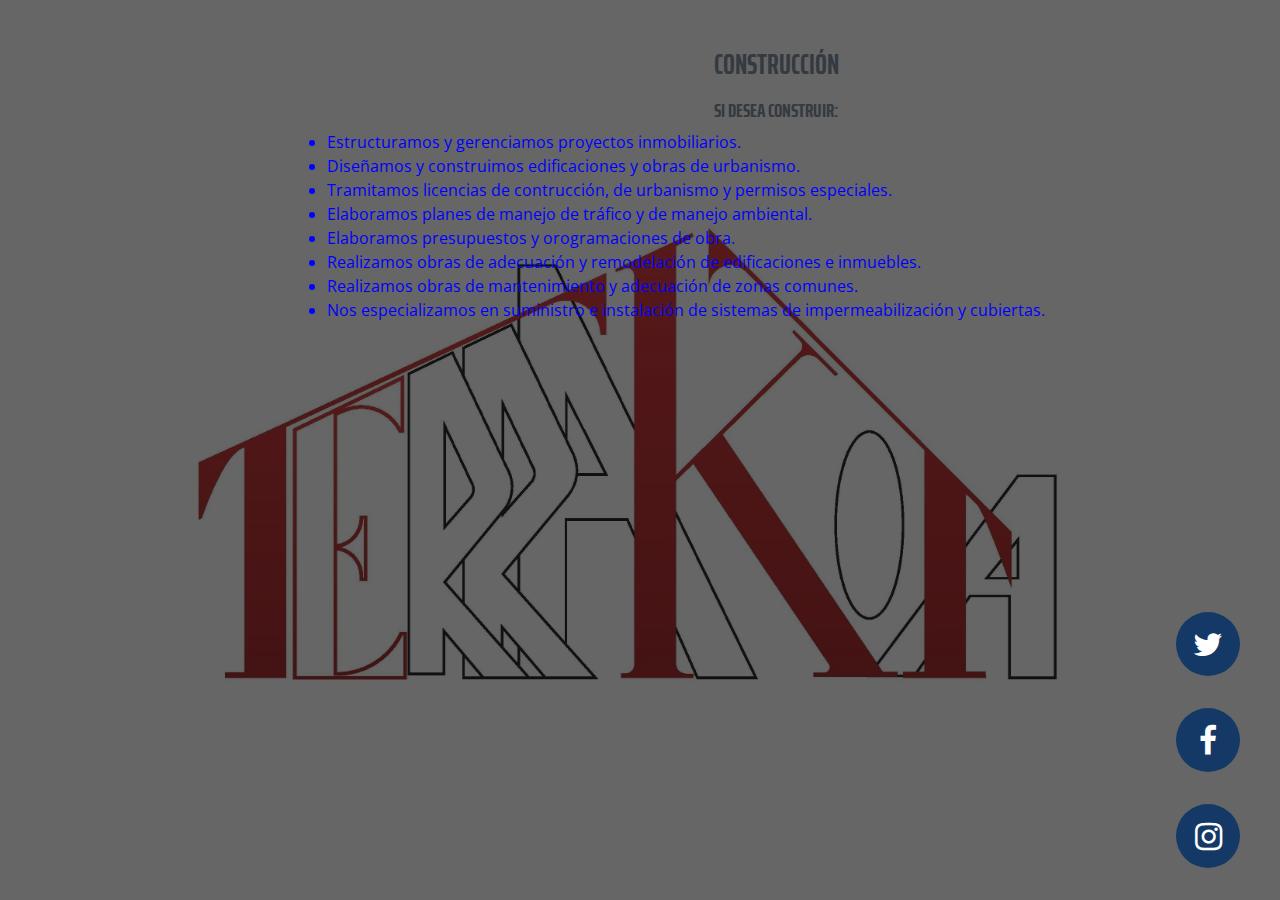
==== construccion.html @ 5c917ace "Add new files like: copropiedad, construccion, interventoria de obra" ====
<!DOCTYPE html>
<html lang="en">

  <head>

    <meta charset="utf-8">
    <meta name="viewport" content="width=device-width, initial-scale=1, shrink-to-fit=no">
    <meta name="description" content="">
    <meta name="author" content="">

    <title>Construcción</title>

    <!-- Bootstrap core CSS -->
    <link href="vendor/bootstrap/css/bootstrap.min.css" rel="stylesheet">

    <!-- Custom fonts for this template -->
    <link href="https://fonts.googleapis.com/css?family=Saira+Extra+Condensed:100,200,300,400,500,600,700,800,900" rel="stylesheet">
    <link href="https://fonts.googleapis.com/css?family=Open+Sans:300,300i,400,400i,600,600i,700,700i,800,800i" rel="stylesheet">
    <link href="vendor/font-awesome/css/font-awesome.min.css" rel="stylesheet">
    <!-- <link href="vendor/devicons/css/devicons.min.css" rel="stylesheet"> -->
    <!-- <link href="vendor/simple-line-icons/css/simple-line-icons.css" rel="stylesheet"> -->

    <!-- Custom styles for this template -->
    <link href="css/resume.min.css" rel="stylesheet">
    <link rel="stylesheet" href="css/services.css">

  </head>


  <body>
<div class="container">
  <div class="row">
    <div class="col-lg-12 col-md-12 text-center">
      <div class="service-box mt-5 mx-auto">
        <!-- <i class="fa fa-4x fa-cogs text-primary mb-3 sr-icons"></i> -->
        <h3 class="mb-3 services1">CONSTRUCCIÓN</h3>
        <h5>Si desea construir:</h5>
        <!-- <h5>Si es inversionista en proyectos inmobiliarios <a href="" data-toggle="modal" data-target="#myModal">le brindamos...</a></h5> -->

        <!-- Button trigger modal -->
        <!-- <button type="button" class="btn btn-primary" data-toggle="modal" data-target="#exampleModal" style="margin-top:34px">
          ver más!
        </button> -->

        <!-- Modal -->
        <!-- <div class="modal fade" id="exampleModal" tabindex="-1" role="dialog" aria-labelledby="exampleModalLabel" aria-hidden="true">
          <div class="modal-dialog" role="document">
            <div class="modal-content">
              <div class="modal-header"> -->
                <!-- <h5 class="modal-title" id="exampleModalLabel">Y si desea construír:</h5> -->
                <!-- <button type="button" class="close" data-dismiss="modal" aria-label="Close">
                  <span aria-hidden="true">&times;</span>
                </button> -->
              </div>
              <!-- <div class="modal-body"> -->
                <ul style="text-align:left">
                  <li>Estructuramos y gerenciamos proyectos inmobiliarios.</li>
                  <li>Diseñamos y construimos edificaciones y obras de urbanismo.</li>
                  <li>Tramitamos licencias de contrucción, de urbanismo y permisos especiales.</li>
                  <li>Elaboramos planes de manejo de tráfico y de manejo ambiental.</li>
                  <li>Elaboramos presupuestos y orogramaciones de obra.</li>
                  <li>Realizamos obras de adecuación y remodelación de edificaciones e inmuebles.</li>
                  <li>Realizamos obras de mantenimiento y adecuación de zonas comunes.</li>
                  <li>Nos especializamos en suministro e instalación de sistemas de impermeabilización y cubiertas.</li>
                </ul>
              <!-- </div> -->
              <!-- <div class="modal-footer"> -->
                <!-- <button type="button" class="btn btn-primary" data-dismiss="modal">Cerrar</button> -->
                <!-- <button type="button" class="btn btn-primary">Save changes</button> -->
              <!-- </div> -->
            </div>
          <!-- </div> -->
        <!-- </div> -->
      </div>
    </div>

    <!-- <div class="home-wrapper"> -->
      <div class="container-fluid p-0">
        <div class="social-icons">
          <ul class="list-unstyled text-center mb-0">
            <li class="list-unstyled-item">
              <a href="#">
                <i class="fa fa-twitter"></i>
              </a>
            </li>
            <li class="list-unstyled-item">
              <a href="#">
                <i class="fa fa-facebook"></i>
              </a>
            </li>
            <li class="list-unstyled-item">
              <a href="#">
                <i class="fa fa-instagram"></i>
              </a>
            </li>
          </ul>
        </div>
      </div>
    <!-- </div> -->

    <!-- Bootstrap core JavaScript -->
    <script src="vendor/jquery/jquery.min.js"></script>
    <script src="vendor/bootstrap/js/bootstrap.bundle.min.js"></script>

    <!-- Plugin JavaScript -->
    <script src="vendor/jquery-easing/jquery.easing.min.js"></script>

    <!-- Custom scripts for this template -->
    <!-- <script src="js/resume.min.js"></script> -->
  </body>
</html>
---- css/resume.min.css ----
h1,h2,h3,h4,h5,h6{font-family:'Saira Extra Condensed',serif;font-weight:700;text-transform:uppercase;color:#343a40}h1{font-size:6rem;line-height:5.5rem}h2{font-size:3.5rem}.subheading{text-transform:uppercase;font-weight:500;font-family:'Saira Extra Condensed',serif;font-size:1.35rem}.list-social-icons a{color:#495057}.list-social-icons a:hover{color:#bd5d38}.list-social-icons a .fa-lg{font-size:1.75rem}.list-icons{font-size:3rem}.list-icons .list-inline-item i:hover{color:#bd5d38}#sideNav section.resume-section .resume-item .resume-date{min-width:none}@media (min-width:768px){section.resume-section{min-height:100vh}section.resume-section .resume-item .resume-date{min-width:18rem}}@media (min-width:992px){section.resume-section{padding-top:3rem!important;padding-bottom:3rem!important}}.text-primary{color:#bd5d38!important}a{color:#bd5d38}a:active,a:focus,a:hover{color:#824027}



body{
  font-family:'Open Sans',serif;
  padding-top:54px;
  color:blue;
  }
@media (min-width:992px)
{
  body
  {
  padding-top:0;
  padding-left:17rem
  }
}

.bg-primary{
  background-color:#ffffff!important
}

.nav-item .nav-link{
  font-weight:600;
  text-transform:uppercase
}
@media (min-width:992px)
{
  #sideNav
  {
  text-align:center;
  position:fixed;
  top:0;left:0;
  display:flex;
  flex-direction:column;
  width:17rem;
  height:100vh
}
#sideNav
.navbar-brand{
  display:flex;
  margin:auto auto 0;
  padding:.5rem
}
#sideNav
.navbar-brand
.img-profile{
  max-width:10rem;
  max-height:10rem;
  border:.5rem solid rgba(255,255,255,.2)
}
#sideNav
.navbar-collapse{
  display:flex;
  align-items:flex-start;
  flex-grow:0;
  width:100%;
  margin-bottom:auto;
  text-align: left;
}
#sideNav .navbar-collapse .navbar-nav{
  flex-direction:column;
  width:100%
  }
  #sideNav .navbar-collapse .navbar-nav .nav-item{
  display:block
}

#sideNav
.navbar-collapse
.navbar-nav
.nav-item
.nav-link{
  display:block
  }
}

.social-icons {
  position: absolute;
  margin-bottom: 2rem;
  width: 100%;
}

.social-icons ul {
  margin-top: 2rem;
  width: 100%;
  text-align: center;
}

.social-icons ul > li {
  margin-left: 1rem;
  margin-right: 1rem;
  display: inline-block;
}

.social-icons ul > li > a {
  display: block;
  color: white;
  background-color: rgba(0, 46, 102, 0.8);
  border-radius: 100%;
  font-size: 2rem;
  line-height: 4rem;
  height: 4rem;
  width: 4rem;
}

@media (min-width: 768px) {
  .social-icons {
    margin: 0;
    position: absolute;
    right: 2.5rem;
    bottom: 2rem;
    width: auto;
  }
  .social-icons ul {
    margin-top: 0;
    width: auto;
  }
  .social-icons ul > li {
    display: block;
    margin-left: 0;
    margin-right: 0;
    margin-bottom: 2rem;
  }
  .social-icons ul > li:last-child {
    margin-bottom: 0;
  }
  .social-icons ul > li > a {
    transition: all 0.2s ease-in-out;
    font-size: 2rem;
    line-height: 4rem;
    height: 4rem;
    width: 4rem;
  }
  .social-icons ul > li > a:hover {
    background-color: #002E66;
  }


}
---- css/services.css ----
body{
	background:linear-gradient( rgba(0, 0, 0, 0.6), rgba(0, 0, 0, 0.6) ), url('../img/header1.jpg') no-repeat center top;
	/*background-size: cover;*/
	/*color: white;
	background-attachment: fixed;*/
  /*background-position: center center;*/
  -webkit-background-size: cover;
  -moz-background-size: cover;
  -o-background-size: cover;

 }
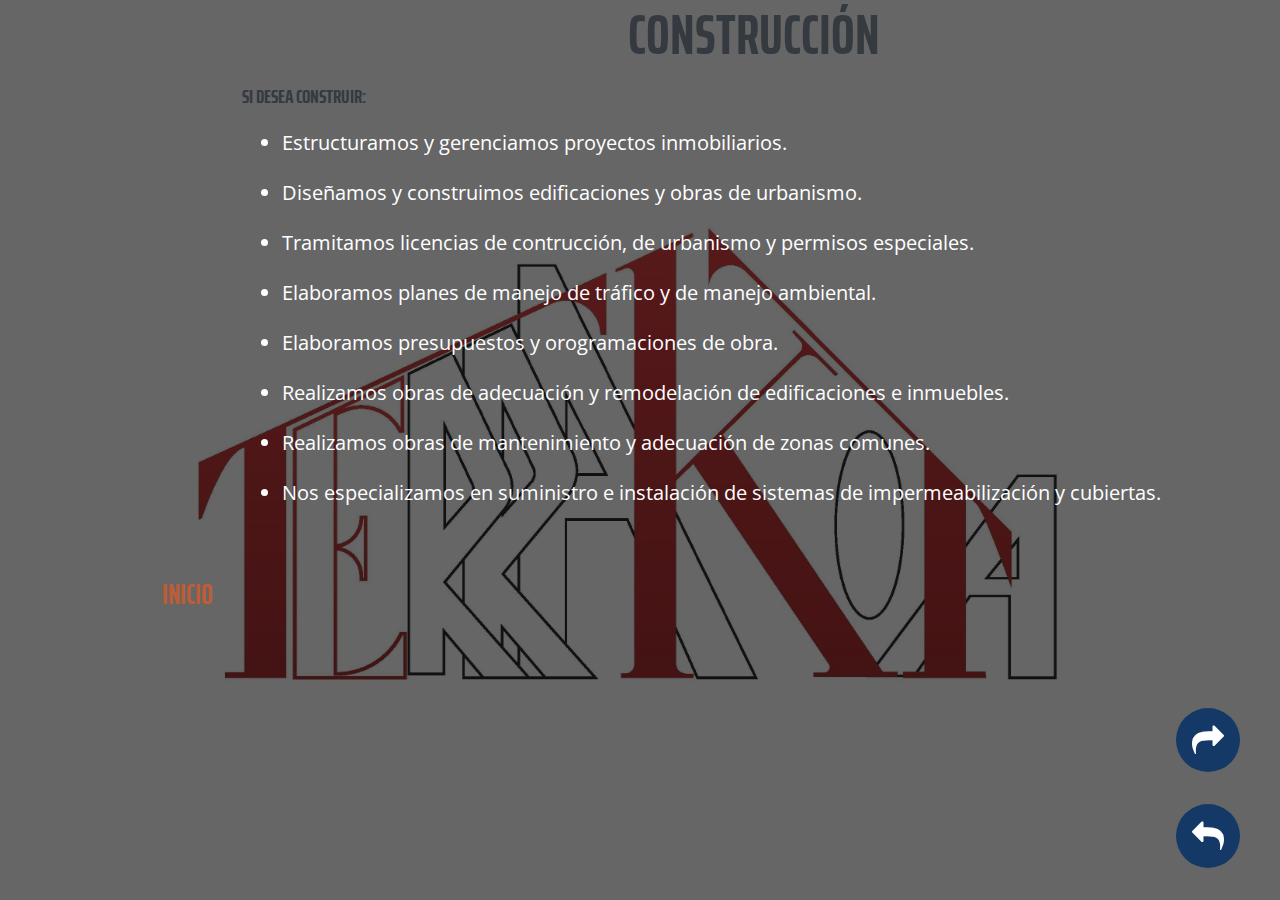
==== commit d6020572: "Changes in the new files" ====
--- a/construccion.html
+++ b/construccion.html
@@ -29,28 +29,15 @@
 
   <body>
 <div class="container">
+  <div>
+    <h3><a href="index.html" style="margin-left:715px;position:fixed;">Inicio</a></h3>
+  </div>
   <div class="row">
-    <div class="col-lg-12 col-md-12 text-center">
+    <div class="col-lg-12 col-md-12 ">
       <div class="service-box mt-5 mx-auto">
         <!-- <i class="fa fa-4x fa-cogs text-primary mb-3 sr-icons"></i> -->
-        <h3 class="mb-3 services1">CONSTRUCCIÓN</h3>
+        <h2 class="mb-3 text-center">CONSTRUCCIÓN</h2>
         <h5>Si desea construir:</h5>
-        <!-- <h5>Si es inversionista en proyectos inmobiliarios <a href="" data-toggle="modal" data-target="#myModal">le brindamos...</a></h5> -->
-
-        <!-- Button trigger modal -->
-        <!-- <button type="button" class="btn btn-primary" data-toggle="modal" data-target="#exampleModal" style="margin-top:34px">
-          ver más!
-        </button> -->
-
-        <!-- Modal -->
-        <!-- <div class="modal fade" id="exampleModal" tabindex="-1" role="dialog" aria-labelledby="exampleModalLabel" aria-hidden="true">
-          <div class="modal-dialog" role="document">
-            <div class="modal-content">
-              <div class="modal-header"> -->
-                <!-- <h5 class="modal-title" id="exampleModalLabel">Y si desea construír:</h5> -->
-                <!-- <button type="button" class="close" data-dismiss="modal" aria-label="Close">
-                  <span aria-hidden="true">&times;</span>
-                </button> -->
               </div>
               <!-- <div class="modal-body"> -->
                 <ul style="text-align:left">
@@ -63,14 +50,10 @@
                   <li>Realizamos obras de mantenimiento y adecuación de zonas comunes.</li>
                   <li>Nos especializamos en suministro e instalación de sistemas de impermeabilización y cubiertas.</li>
                 </ul>
-              <!-- </div> -->
-              <!-- <div class="modal-footer"> -->
-                <!-- <button type="button" class="btn btn-primary" data-dismiss="modal">Cerrar</button> -->
-                <!-- <button type="button" class="btn btn-primary">Save changes</button> -->
-              <!-- </div> -->
             </div>
-          <!-- </div> -->
-        <!-- </div> -->
+      </div>
+      <div style="margin-top:50px;margin-left:-125px;">
+        <h3><a href="index.html">Inicio</a></h3>
       </div>
     </div>
 
@@ -78,21 +61,21 @@
       <div class="container-fluid p-0">
         <div class="social-icons">
           <ul class="list-unstyled text-center mb-0">
-            <li class="list-unstyled-item">
-              <a href="#">
-                <i class="fa fa-twitter"></i>
+            <li class="list-unstyled-item" style="text-align:center">
+              <a href="proyectosinmobiliarios.html" title="Proyectos Inmobiliarios">
+                <i class="fa fa-mail-forward"></i>
               </a>
             </li>
-            <li class="list-unstyled-item">
-              <a href="#">
-                <i class="fa fa-facebook"></i>
+            <li class="list-unstyled-item" style="text-align:center">
+              <a href="copropiedades.html" title="Copropiedades">
+                <i class="fa fa-mail-reply"></i>
               </a>
             </li>
-            <li class="list-unstyled-item">
+            <!-- <li class="list-unstyled-item">
               <a href="#">
                 <i class="fa fa-instagram"></i>
               </a>
-            </li>
+            </li> -->
           </ul>
         </div>
       </div>
--- a/css/services.css
+++ b/css/services.css
@@ -1,11 +1,31 @@
 body{
 	background:linear-gradient( rgba(0, 0, 0, 0.6), rgba(0, 0, 0, 0.6) ), url('../img/header1.jpg') no-repeat center top;
 	/*background-size: cover;*/
-	/*color: white;
-	background-attachment: fixed;*/
+	/*color: white;*/
+	background-attachment: fixed;
   /*background-position: center center;*/
   -webkit-background-size: cover;
   -moz-background-size: cover;
   -o-background-size: cover;
+	margin-top: -55px;
+ }
 
+ ul li{
+	 margin-top: 20px;
+		text-align: left;
+		font-size: 20px;
+		color: #ffffff;
  }
+
+ul{
+	margin-top: 20px;
+	margin-bottom: 20px;
+}
+
+ .row{
+	 margin-left: -60px;
+ }
+
+.social-icons{
+	position: fixed;
+}
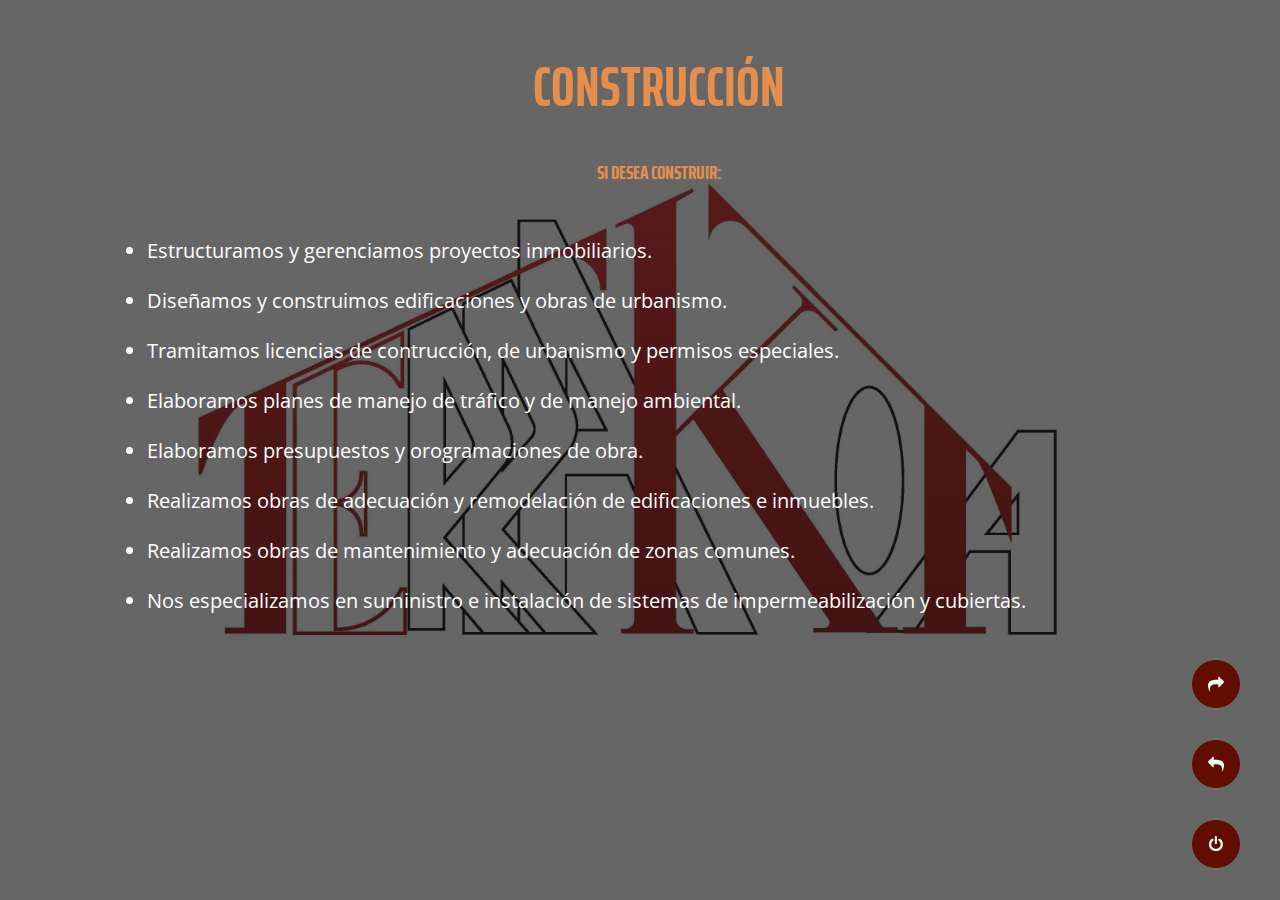
==== commit 0e6850bd: "All ready, particles-js is no ready" ====
--- a/construccion.html
+++ b/construccion.html
@@ -28,32 +28,26 @@
 
 
   <body>
-<div class="container">
-  <div>
-    <h3><a href="index.html" style="margin-left:715px;position:fixed;">Inicio</a></h3>
-  </div>
-  <div class="row">
-    <div class="col-lg-12 col-md-12 ">
-      <div class="service-box mt-5 mx-auto">
-        <!-- <i class="fa fa-4x fa-cogs text-primary mb-3 sr-icons"></i> -->
-        <h2 class="mb-3 text-center">CONSTRUCCIÓN</h2>
-        <h5>Si desea construir:</h5>
-              </div>
-              <!-- <div class="modal-body"> -->
-                <ul style="text-align:left">
-                  <li>Estructuramos y gerenciamos proyectos inmobiliarios.</li>
-                  <li>Diseñamos y construimos edificaciones y obras de urbanismo.</li>
-                  <li>Tramitamos licencias de contrucción, de urbanismo y permisos especiales.</li>
-                  <li>Elaboramos planes de manejo de tráfico y de manejo ambiental.</li>
-                  <li>Elaboramos presupuestos y orogramaciones de obra.</li>
-                  <li>Realizamos obras de adecuación y remodelación de edificaciones e inmuebles.</li>
-                  <li>Realizamos obras de mantenimiento y adecuación de zonas comunes.</li>
-                  <li>Nos especializamos en suministro e instalación de sistemas de impermeabilización y cubiertas.</li>
-                </ul>
-            </div>
-      </div>
-      <div style="margin-top:50px;margin-left:-125px;">
-        <h3><a href="index.html">Inicio</a></h3>
+    <div class="container">
+      <div class="row">
+        <div class="col-lg-12 col-md-12 text-center">
+          <div class="service-box mt-5 mx-auto">
+            <h2 class="mb-3 text-center">CONSTRUCCIÓN</h2>
+            <br>
+            <h5>Si desea construir:</h5>
+            <br>
+          </div>
+              <ul style="text-align:left">
+              <li>Estructuramos y gerenciamos proyectos inmobiliarios.</li>
+              <li>Diseñamos y construimos edificaciones y obras de urbanismo.</li>
+              <li>Tramitamos licencias de contrucción, de urbanismo y permisos especiales.</li>
+              <li>Elaboramos planes de manejo de tráfico y de manejo ambiental.</li>
+              <li>Elaboramos presupuestos y orogramaciones de obra.</li>
+              <li>Realizamos obras de adecuación y remodelación de edificaciones e inmuebles.</li>
+              <li>Realizamos obras de mantenimiento y adecuación de zonas comunes.</li>
+              <li>Nos especializamos en suministro e instalación de sistemas de impermeabilización y cubiertas.</li>
+            </ul>
+        </div>
       </div>
     </div>
 
@@ -71,15 +65,14 @@
                 <i class="fa fa-mail-reply"></i>
               </a>
             </li>
-            <!-- <li class="list-unstyled-item">
-              <a href="#">
-                <i class="fa fa-instagram"></i>
+            <li class="list-unstyled-item" style="text-align:center">
+              <a href="index.html#servicios" title="Servicios">
+                <i class="fa fa-power-off"></i>
               </a>
-            </li> -->
+            </li>
           </ul>
         </div>
       </div>
-    <!-- </div> -->
 
     <!-- Bootstrap core JavaScript -->
     <script src="vendor/jquery/jquery.min.js"></script>
@@ -89,6 +82,6 @@
     <script src="vendor/jquery-easing/jquery.easing.min.js"></script>
 
     <!-- Custom scripts for this template -->
-    <!-- <script src="js/resume.min.js"></script> -->
+    <script src="js/resume.min.js"></script>
   </body>
 </html>
--- a/css/resume.min.css
+++ b/css/resume.min.css
@@ -1,4 +1,4 @@
-h1,h2,h3,h4,h5,h6{font-family:'Saira Extra Condensed',serif;font-weight:700;text-transform:uppercase;color:#343a40}h1{font-size:6rem;line-height:5.5rem}h2{font-size:3.5rem}.subheading{text-transform:uppercase;font-weight:500;font-family:'Saira Extra Condensed',serif;font-size:1.35rem}.list-social-icons a{color:#495057}.list-social-icons a:hover{color:#bd5d38}.list-social-icons a .fa-lg{font-size:1.75rem}.list-icons{font-size:3rem}.list-icons .list-inline-item i:hover{color:#bd5d38}#sideNav section.resume-section .resume-item .resume-date{min-width:none}@media (min-width:768px){section.resume-section{min-height:100vh}section.resume-section .resume-item .resume-date{min-width:18rem}}@media (min-width:992px){section.resume-section{padding-top:3rem!important;padding-bottom:3rem!important}}.text-primary{color:#bd5d38!important}a{color:#bd5d38}a:active,a:focus,a:hover{color:#824027}
+h1,h2,h3,h4,h5,h6{font-family:'Saira Extra Condensed',serif;font-weight:700;text-transform:uppercase;color:#E68F4C}h1{font-size:6rem;line-height:5.5rem}h2{font-size:3.5rem}.subheading{text-transform:uppercase;font-weight:500;font-family:'Saira Extra Condensed',serif;font-size:1.35rem}.list-social-icons a{color:#495057}.list-social-icons a:hover{color:#bd5d38}.list-social-icons a .fa-lg{font-size:1.75rem}.list-icons{font-size:3rem}.list-icons .list-inline-item i:hover{color:#bd5d38}#sideNav section.resume-section .resume-item .resume-date{min-width:none}@media (min-width:768px){section.resume-section{min-height:100vh}section.resume-section .resume-item .resume-date{min-width:18rem}}@media (min-width:992px){section.resume-section{padding-top:3rem!important;padding-bottom:3rem!important}}.text-primary{color:#bd5d38!important}a{color:#bd5d38}a:active,a:focus,a:hover{color:#824027}
 
 
 
@@ -96,7 +96,7 @@
 .social-icons ul > li > a {
   display: block;
   color: white;
-  background-color: rgba(0, 46, 102, 0.8);
+  background-color: rgb(97, 13, 0);
   border-radius: 100%;
   font-size: 2rem;
   line-height: 4rem;
@@ -127,13 +127,13 @@
   }
   .social-icons ul > li > a {
     transition: all 0.2s ease-in-out;
-    font-size: 2rem;
-    line-height: 4rem;
-    height: 4rem;
-    width: 4rem;
+    font-size: 1rem;
+    line-height: 3rem;
+    height: 3rem;
+    width: 3rem;
   }
   .social-icons ul > li > a:hover {
-    background-color: #002E66;
+    background-color: #E68F4C;
   }
 
 
--- a/css/services.css
+++ b/css/services.css
@@ -1,9 +1,9 @@
 body{
 	background:linear-gradient( rgba(0, 0, 0, 0.6), rgba(0, 0, 0, 0.6) ), url('../img/header1.jpg') no-repeat center top;
-	/*background-size: cover;*/
-	/*color: white;*/
+	background-size: cover;
 	background-attachment: fixed;
-  /*background-position: center center;*/
+	color: white;
+  background-position: center center;
   -webkit-background-size: cover;
   -moz-background-size: cover;
   -o-background-size: cover;
@@ -23,9 +23,67 @@
 }
 
  .row{
-	 margin-left: -60px;
+	 margin-left: -140px;
+	 margin-top: -45px;
  }
 
 .social-icons{
 	position: fixed;
 }
+
+.container{
+	margin-top: 60px;
+	margin-left: -55px;
+	margin-bottom: 60px;
+}
+
+.serviciosInicio{
+	 margin-left:870px;
+	 position:fixed;
+}
+
+
+
+
+
+
+
+
+
+
+
+
+
+
+
+
+/*#construccionLista{
+	margin-left: 130px;
+	font-size: 22px;
+	color: #000000;
+}*/
+
+/*.home-wrapper{*/
+	/*background: url('../img/header1.jpg') no-repeat center top;*/
+	/*background: url('../img/header1.jpg') no-repeat center top;
+	background-size: cover;*/
+	/*background-attachment: fixed;*/
+	/*background-position: center center;
+	-webkit-background-size: cover;
+	-moz-background-size: cover;
+	-o-background-size: cover;
+	text-align: center;
+	padding: 35px;
+	margin-top: 125px;
+	margin-left: -230px;
+}*/
+
+/*#home{*/
+	/*padding: 500px;*/
+/*}*/
+
+/*.container{
+	width: 992px;
+	margin-left: auto;
+	margin-right: auto;
+}*/
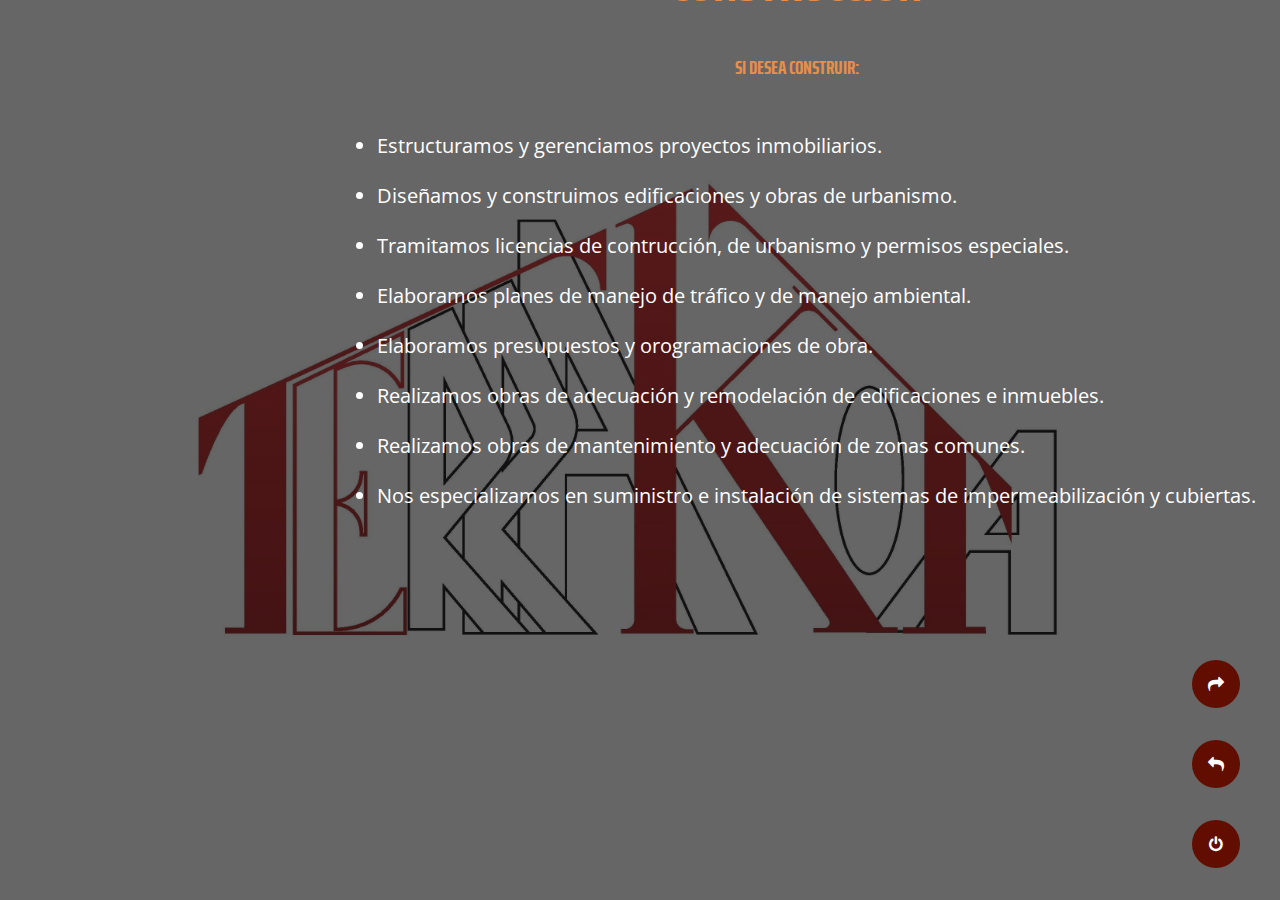
==== commit 43367c92: "Making responsive" ====
--- a/construccion.html
+++ b/construccion.html
@@ -28,7 +28,7 @@
 
 
   <body>
-    <div class="container">
+    <div class="container superior">
       <div class="row">
         <div class="col-lg-12 col-md-12 text-center">
           <div class="service-box mt-5 mx-auto">
--- a/css/services.css
+++ b/css/services.css
@@ -37,53 +37,62 @@
 	margin-bottom: 60px;
 }
 
+.superior{
+	/*display: table-row-group;*/
+}
+
+
 .serviciosInicio{
 	 margin-left:870px;
 	 position:fixed;
 }
 
+@media (min-width: 350px) {
+	.container{
+		/*background-color: red;*/
+		display: table-row-group;
+	}
+	.row{
+		margin-left: -2px;
+		margin-top: 2px;
+	}
+
+	.social-icons{
+		position: absolute;
+	}
+
+}
+
+@media (min-width: 480px) {
+	.row{
+		margin-left: 50px;
+		margin-top: -45px;
+	}
+	.social-icons{
+		/*background-color: blue;*/
+	}
 
 
+}
 
+@media (min-width: 768px) {
+		.container{
+			margin-left: 117px;
+		}
 
+		.container h4{
+			margin-left: 14px;
+		}
 
+		.social-icons{
+			/*background-color: yellow;*/
+			/*display: contents;*/
 
+		}
+  }
 
-
-
-
-
-
-
-
-
-/*#construccionLista{
-	margin-left: 130px;
-	font-size: 22px;
-	color: #000000;
-}*/
-
-/*.home-wrapper{*/
-	/*background: url('../img/header1.jpg') no-repeat center top;*/
-	/*background: url('../img/header1.jpg') no-repeat center top;
-	background-size: cover;*/
-	/*background-attachment: fixed;*/
-	/*background-position: center center;
-	-webkit-background-size: cover;
-	-moz-background-size: cover;
-	-o-background-size: cover;
-	text-align: center;
-	padding: 35px;
-	margin-top: 125px;
-	margin-left: -230px;
-}*/
-
-/*#home{*/
-	/*padding: 500px;*/
-/*}*/
-
-/*.container{
-	width: 992px;
-	margin-left: auto;
-	margin-right: auto;
-}*/
+	@media (min-width: 992px) {
+		.container{
+			margin-left: -90px;
+		}
+}
